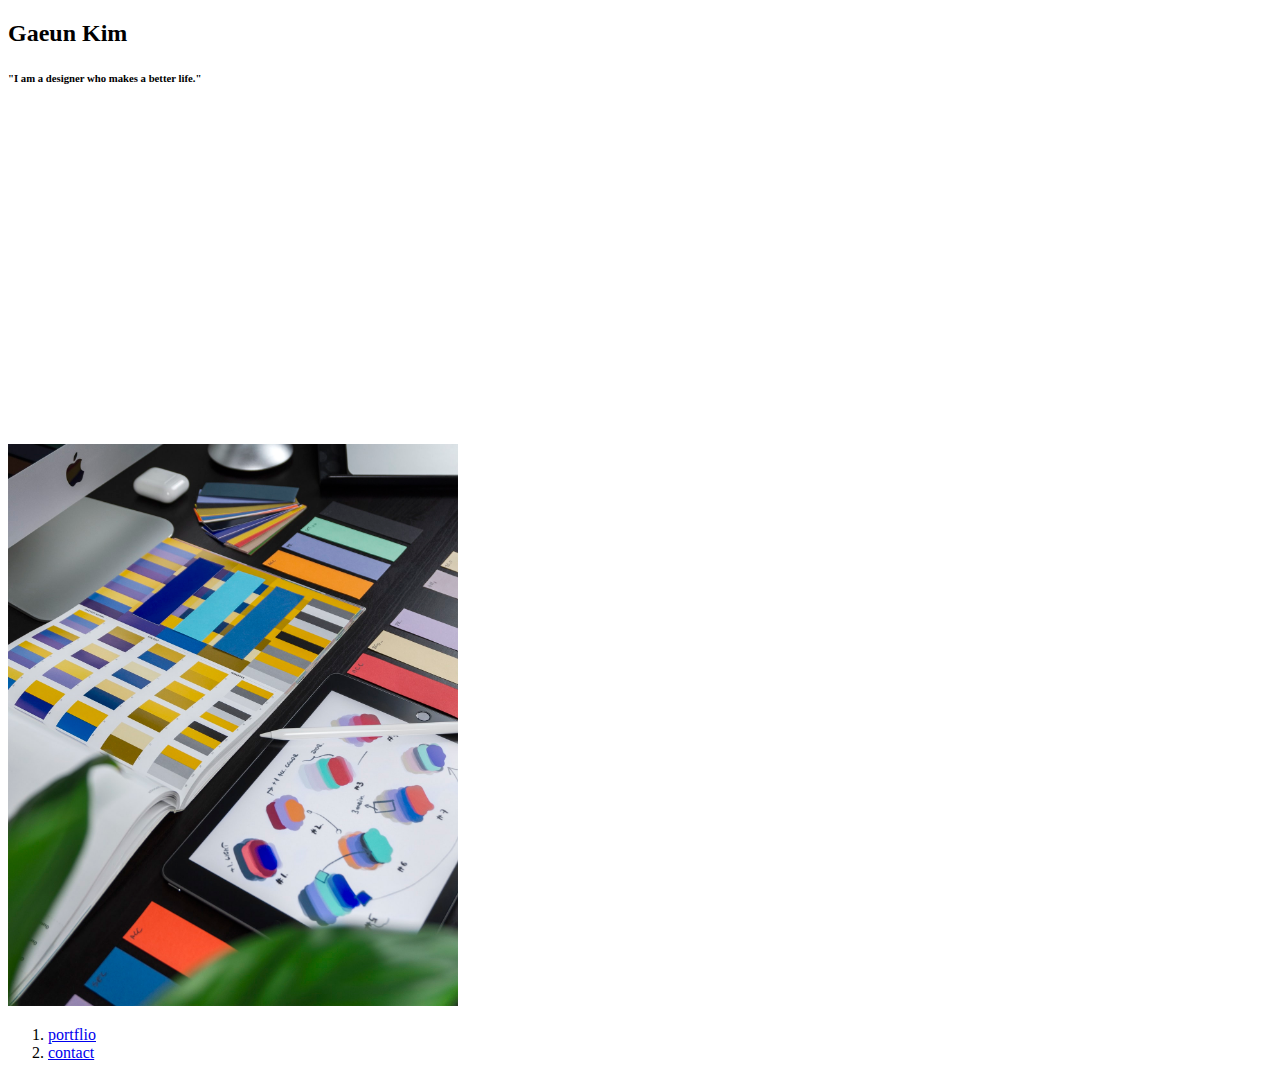
==== index.html @ 5f2ca118 "Add files via upload" ====
<!doctype html>

<html>
<head>
<title>ARCHIVE - Gaeun Kim</title>
<meta charset="utf-8">
</head>
<body>
    <h2>Gaeun Kim</h2>
    <h6>"I am a designer who makes a better life."</h6>
    <p>
        <iframe width="560" height="315" 
        src="https://www.youtube.com/embed/cpEeqACsF_Q" 
        title="YouTube video player" frameborder="0" allow="accelerometer; autoplay; clipboard-write; encrypted-media; gyroscope; picture-in-picture" allowfullscreen></iframe>
    </p>
    <img src="image.jpeg" width="450">
    <ol>
        <li><a href="1 UX.html">portflio</a></li>
        <li><a href="4 contact.html">contact</a></li>
    </ol>
    <p>
        <div id="disqus_thread"></div>
        <script>
    /**
    *  RECOMMENDED CONFIGURATION VARIABLES: EDIT AND UNCOMMENT THE SECTION BELOW TO INSERT DYNAMIC VALUES FROM YOUR PLATFORM OR CMS.
    *  LEARN WHY DEFINING THESE VARIABLES IS IMPORTANT: https://disqus.com/admin/universalcode/#configuration-variables    */
    /*
    var disqus_config = function () {
    this.page.url = PAGE_URL;  // Replace PAGE_URL with your page's canonical URL variable
    this.page.identifier = PAGE_IDENTIFIER; // Replace PAGE_IDENTIFIER with your page's unique identifier variable
    };
    */
    (function() { // DON'T EDIT BELOW THIS LINE
    var d = document, s = d.createElement('script');
    s.src = 'https://gaeun-kim.disqus.com/embed.js';
    s.setAttribute('data-timestamp', +new Date());
    (d.head || d.body).appendChild(s);
    })();
</script>
<noscript>Please enable JavaScript to view the <a href="https://disqus.com/?ref_noscript">comments powered by Disqus.</a></noscript>
    </p>
</body>
</html>
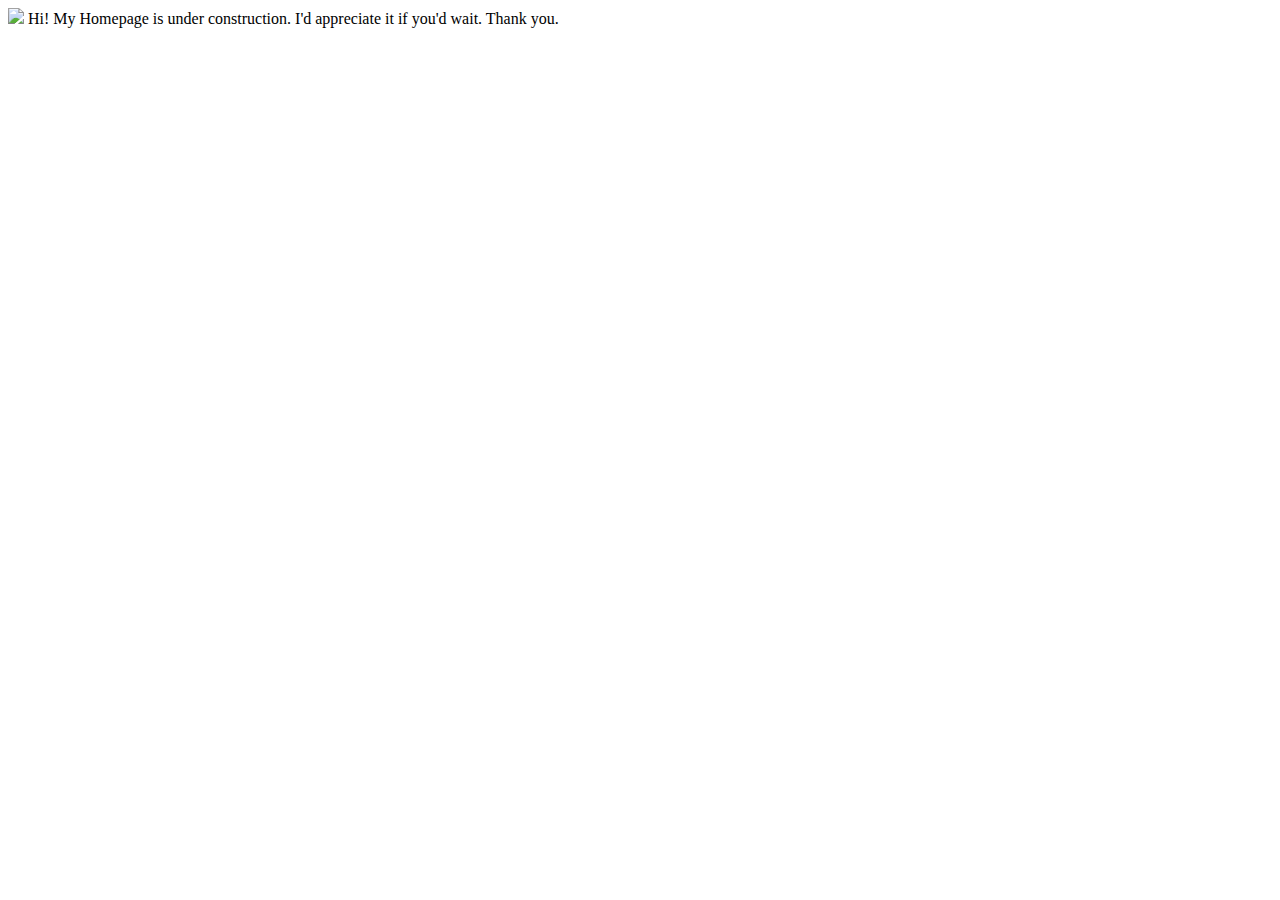
==== commit cb9168e9: "Add files via upload" ====
--- a/index.html
+++ b/index.html
@@ -1,43 +1,20 @@
-<!doctype html>
-
-<html>
+<!DOCTYPE html>
+<html lang="ko">
 <head>
-<title>ARCHIVE - Gaeun Kim</title>
-<meta charset="utf-8">
+    <meta charset="UTF-8">
+    <meta http-equiv="X-UA-Compatible" content="IE=edge">
+    <meta name="viewport" content="width=device-width, initial-scale=1.0">
+    <title>Gaeun's area</title>
+    <link rel="icon" href="favicon-1.png">
+    <link rel="stylesheet" href="style.css">
 </head>
 <body>
-    <h2>Gaeun Kim</h2>
-    <h6>"I am a designer who makes a better life."</h6>
-    <p>
-        <iframe width="560" height="315" 
-        src="https://www.youtube.com/embed/cpEeqACsF_Q" 
-        title="YouTube video player" frameborder="0" allow="accelerometer; autoplay; clipboard-write; encrypted-media; gyroscope; picture-in-picture" allowfullscreen></iframe>
-    </p>
-    <img src="image.jpeg" width="450">
-    <ol>
-        <li><a href="1 UX.html">portflio</a></li>
-        <li><a href="4 contact.html">contact</a></li>
-    </ol>
-    <p>
-        <div id="disqus_thread"></div>
-        <script>
-    /**
-    *  RECOMMENDED CONFIGURATION VARIABLES: EDIT AND UNCOMMENT THE SECTION BELOW TO INSERT DYNAMIC VALUES FROM YOUR PLATFORM OR CMS.
-    *  LEARN WHY DEFINING THESE VARIABLES IS IMPORTANT: https://disqus.com/admin/universalcode/#configuration-variables    */
-    /*
-    var disqus_config = function () {
-    this.page.url = PAGE_URL;  // Replace PAGE_URL with your page's canonical URL variable
-    this.page.identifier = PAGE_IDENTIFIER; // Replace PAGE_IDENTIFIER with your page's unique identifier variable
-    };
-    */
-    (function() { // DON'T EDIT BELOW THIS LINE
-    var d = document, s = d.createElement('script');
-    s.src = 'https://gaeun-kim.disqus.com/embed.js';
-    s.setAttribute('data-timestamp', +new Date());
-    (d.head || d.body).appendChild(s);
-    })();
-</script>
-<noscript>Please enable JavaScript to view the <a href="https://disqus.com/?ref_noscript">comments powered by Disqus.</a></noscript>
-    </p>
+    <div class="tooltip">
+        <img src="smile-1.gif">
+        <span class="tooltip-text">
+            Hi! My Homepage is under construction. I'd appreciate it if you'd wait. 
+            Thank you.
+        </span>
+    </div>
 </body>
 </html>